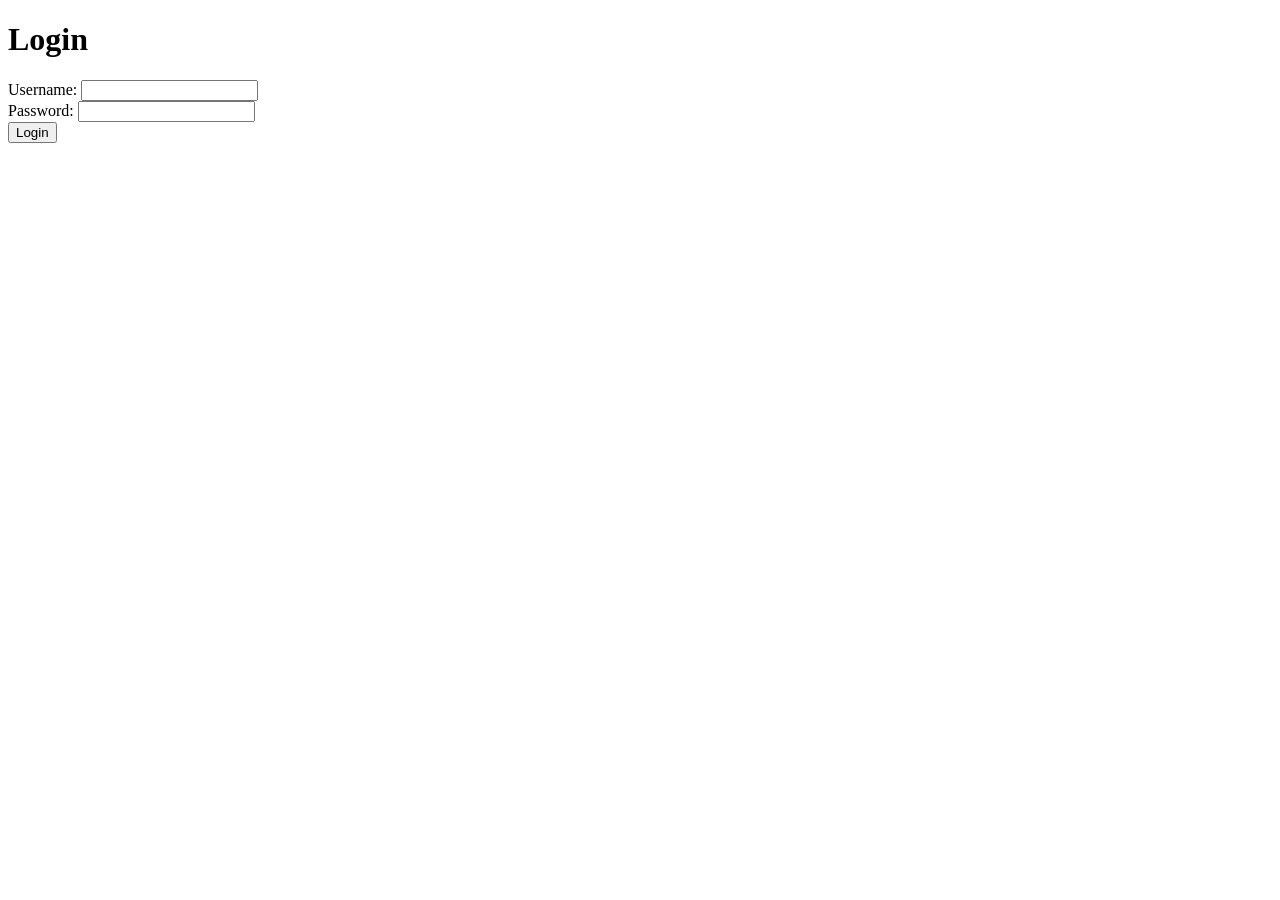
==== login.html @ 973db5c2 "index.html" ====
<!DOCTYPE html>
<html>
<head>
    <meta charset="utf-8" />
    <meta name="viewport" content="width=device-width, initial-scale=1" />
    <link rel="stylesheet" href="styles/style.css" />
    <title>Login</title>
</head>
<body>
    <div class="login-container">
        <h1>Login</h1>
        <p id="error" style="color: red; display: none;"></p>
        <form id="login-form">
            <label for="username">Username:</label>
            <input type="text" id="username" name="username" required />
            <br />
            <label for="password">Password:</label>
            <input type="password" id="password" name="password" required />
            <br />
            <button type="submit">Login</button>
        </form>
    </div>

    <script>
        document.getElementById('login-form').addEventListener('submit', async (e) => {
            e.preventDefault();
            const errorEl = document.getElementById('error');
            errorEl.style.display = 'none';
            const username = document.getElementById('username').value.trim();
            const password = document.getElementById('password').value;
            try {
                const res = await fetch('https://backend-sabrina.onrender.com/api/login', {
                    method: 'POST',
                    headers: { 'Content-Type': 'application/json' },
                    credentials: 'include',
                    body: JSON.stringify({ user: username, password })
                });
                const data = await res.json();
                if (!res.ok) {
                    errorEl.textContent = data.message || 'Login failed';
                    errorEl.style.display = 'block';
                    return;
                }
                // On success redirect to index
                window.location.href = 'index.html';
            } catch (err) {
                errorEl.textContent = 'Network error';
                errorEl.style.display = 'block';
            }
        });
    </script>
</body>
</html>
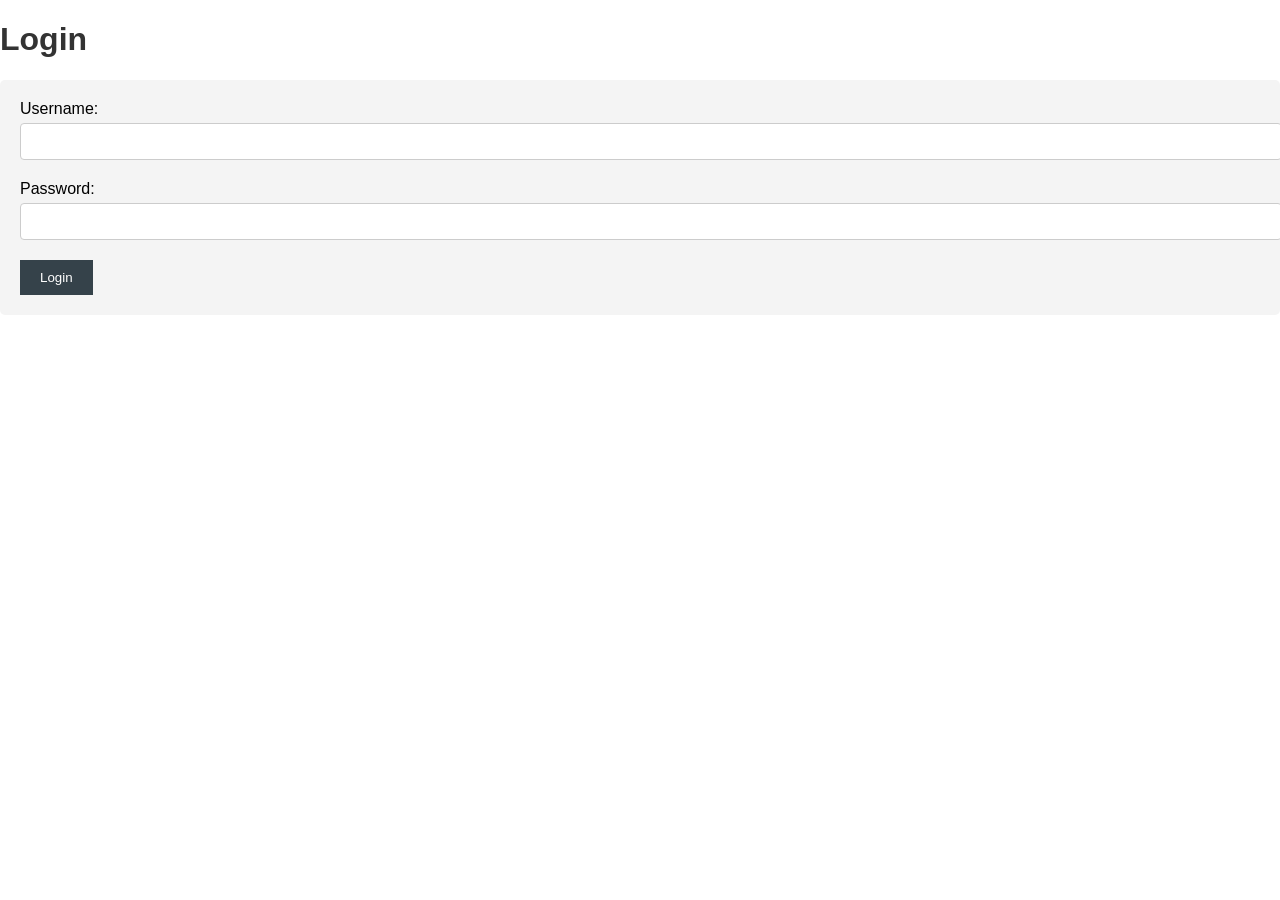
==== commit 53930d33: "config file" ====
--- a/login.html
+++ b/login.html
@@ -5,6 +5,8 @@
     <meta name="viewport" content="width=device-width, initial-scale=1" />
     <link rel="stylesheet" href="styles/style.css" />
     <title>Login</title>
+    <script src="config.js"></script>
+    <script src="scripts/script.js" defer></script>
 </head>
 <body>
     <div class="login-container">
@@ -29,7 +31,7 @@
             const username = document.getElementById('username').value.trim();
             const password = document.getElementById('password').value;
             try {
-                const res = await fetch('https://backend-sabrina.onrender.com/api/login', {
+                const res = await fetch(`${window.API_BASE}/api/login`, {
                     method: 'POST',
                     headers: { 'Content-Type': 'application/json' },
                     credentials: 'include',
--- a/styles/style.css
+++ b/styles/style.css
@@ -0,0 +1,204 @@
+#header{
+    background-color: #f0f0f0;
+    text-align: center;
+    padding: 20px;
+}
+
+#footer{
+    background-color: #f0f0f0;
+    text-align: center;
+    padding: 10px;
+    position: fixed;
+    bottom: 0;
+    width: 100%;
+}
+
+body {
+    font-family: Arial, sans-serif;
+    margin: 0;
+    padding: 0;
+    background-color: #ffffff;
+}
+.container {
+    width: 80%;
+    margin: auto;
+    overflow: hidden;
+}
+
+h1, h2, h3 {
+    color: #333333;
+}
+
+p {
+    line-height: 1.6;
+    color: #666666;
+}
+a {
+    color: #0066cc;
+    text-decoration: none;
+}
+a:hover {
+    text-decoration: underline;
+}
+nav {
+    background: #35424a;
+    color: #ffffff;
+    padding: 15px 0;
+    text-align: center;
+}
+nav a {
+    color: #ffffff;
+    margin: 0 15px;
+    text-decoration: none;
+    text-transform: uppercase;
+}
+nav a:hover {
+    text-decoration: underline;
+}
+
+nav li {
+    display: inline;
+    margin-right: 10px;
+}
+
+nav ul {
+    padding: 0;
+    list-style: none;
+}
+
+navigation-bar {
+    background: #35424a;
+    color: #ffffff;
+    padding: 10px 0;
+    text-align: center;
+}
+
+#sidebar {
+    float: right;
+    width: 30%;
+    background: #f4f4f4;
+    padding: 10px;
+    box-sizing: border-box;
+}   
+
+#search-bar {
+    margin-bottom: 20px;
+}
+
+#user-profile {
+    background: #f4f4f4;
+    padding: 10px;
+    margin-bottom: 20px;
+    border-radius: 5px;
+    float: right;
+}
+
+#login-container {
+    width: 300px;
+    margin: auto;
+    padding: 20px;
+    border: 1px solid #cccccc;
+    border-radius: 5px;
+    background: #f9f9f9;
+}
+
+#login-form, .register-form {
+    background: #f4f4f4;
+    padding: 20px;
+    margin-top: 20px;
+    border-radius: 5px;
+}
+button {
+    background: #35424a;
+    color: #ffffff;
+    border: none;
+    padding: 10px 20px;
+    cursor: pointer;
+}   
+button:hover {
+    background: #e8491d;
+}
+input[type="text"], input[type="email"], textarea {
+    width: 100%;
+    padding: 10px;
+    margin: 5px 0 20px 0;
+    border: 1px solid #cccccc;
+    border-radius: 4px;
+}
+
+input[type="password"] {
+    width: 100%;
+    padding: 10px;
+    margin: 5px 0 20px 0;
+    border: 1px solid #cccccc;
+    border-radius: 4px;
+}
+
+input[type="submit"] {
+    background: #35424a;
+    color: #ffffff;
+    border: none;
+    padding: 10px 20px;
+    cursor: pointer;
+}
+input[type="submit"]:hover {
+    background: #e8491d;
+}
+.table {
+    width: 100%;
+    border-collapse: collapse;
+}
+.table th, .table td {
+    border: 1px solid #dddddd;
+    text-align: left;
+    padding: 8px;
+}
+.table th {
+    background-color: #f2f2f2;
+}
+.table tr:nth-child(even) {
+    background-color: #f9f9f9;
+}
+.table tr:hover {
+    background-color: #f1f1f1;
+}
+.alert {
+    padding: 15px;
+    background-color: #f44336; /* Red */
+    color: white;
+    margin-bottom: 15px;
+}
+.alert.success {background-color: #4CAF50;} /* Green */
+.alert.info {background-color: #2196F3;} /* Blue */
+.alert.warning {background-color: #ff9800;} /* Orange */
+.alert.closebtn {
+    margin-left: 15px;
+    color: white;
+    font-weight: bold;
+    float: right;
+    font-size: 22px;
+    line-height: 20px;
+    cursor: pointer;
+    transition: 0.3s;
+}
+.alert.closebtn:hover {
+    color: black;
+}
+
+
+.social-icons {
+    list-style: none;
+    padding: 0;
+}
+.social-icons li {
+    display: inline;
+    margin-right: 10px;
+}
+.social-icons a {
+    text-decoration: none;
+    color: #333333;
+    font-size: 20px;
+}
+.social-icons a:hover {
+    color: #0066cc;
+}
